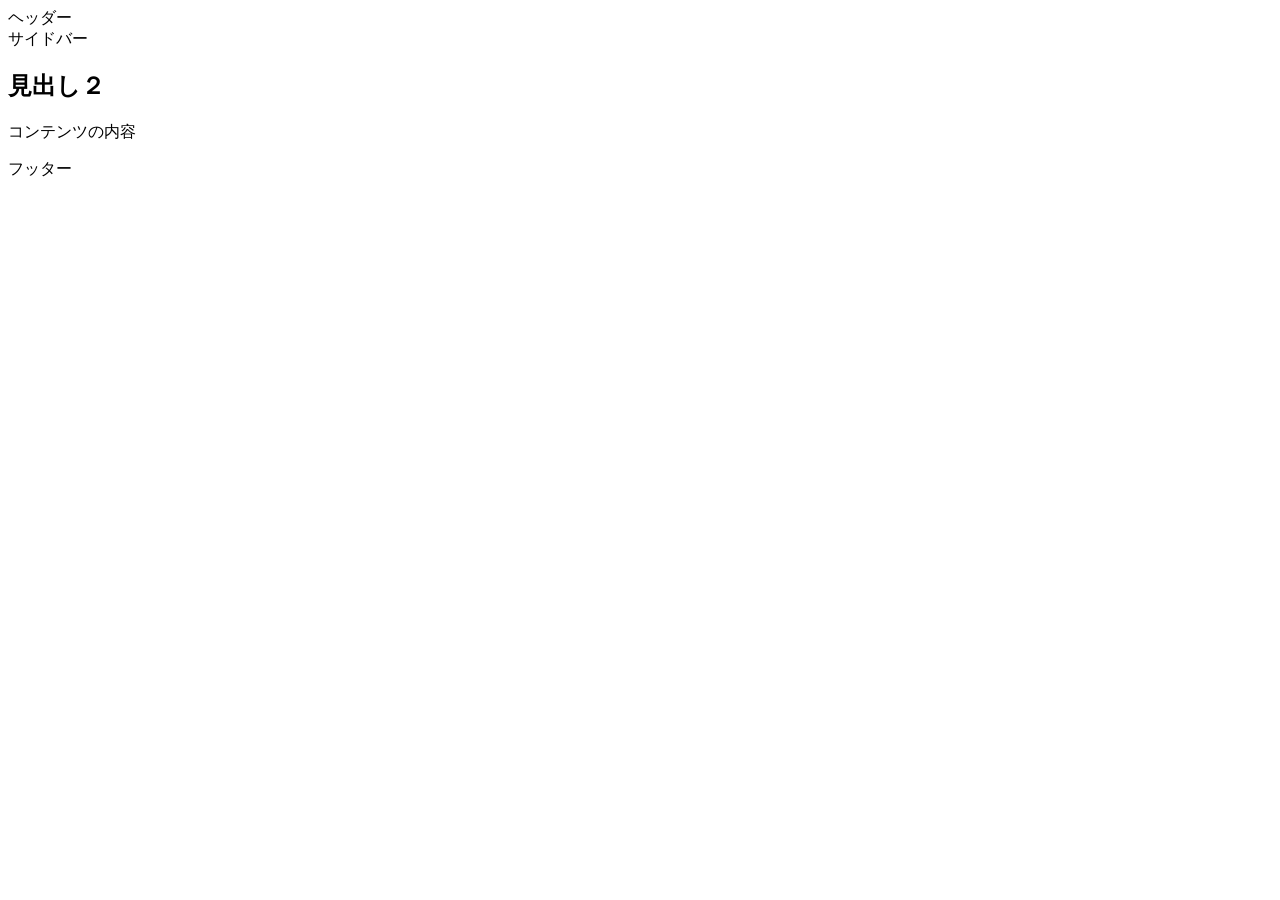
==== public/index.html @ 4c254167 "[Add] ログイン画面のメタ情報を設定" ====
﻿<!DOCTYPE html>
<html lang="ja">

<head>
    <title>タイトル</title>
    <meta charset="utf-8">
    <meta name="viewport" content="width=device-width, initial-scale=1.0">
    <meta name="description" content="">
    <meta property="og:title" content="">
    <meta property="og:description" content="">
    <meta property="og:type" content="">
    <meta property="og:url" content="">
    <meta property="og:image" content="">
    <meta property="og:site_name" content="">
    <meta property="og:locale" content="ja_JP">
    <link rel="stylesheet" href="css/style.css">
    <script src="js/login.js"></script>
    <script src="js/common/common.js"></script>
</head>

<body onload="LOGIN.init();">
    <!----- header ----->
    <header>ヘッダー</header>
    <!----- main ----->
    <main>
        <div class="sidebar">サイドバー</div>
        <div class="table">
            <section>
                <h2>見出し２</h2>
                <p>コンテンツの内容</p>
            </section>
        </div>
    </main>
    <!----- footer ----->
    <footer>フッター</footer>
</body>

</html>
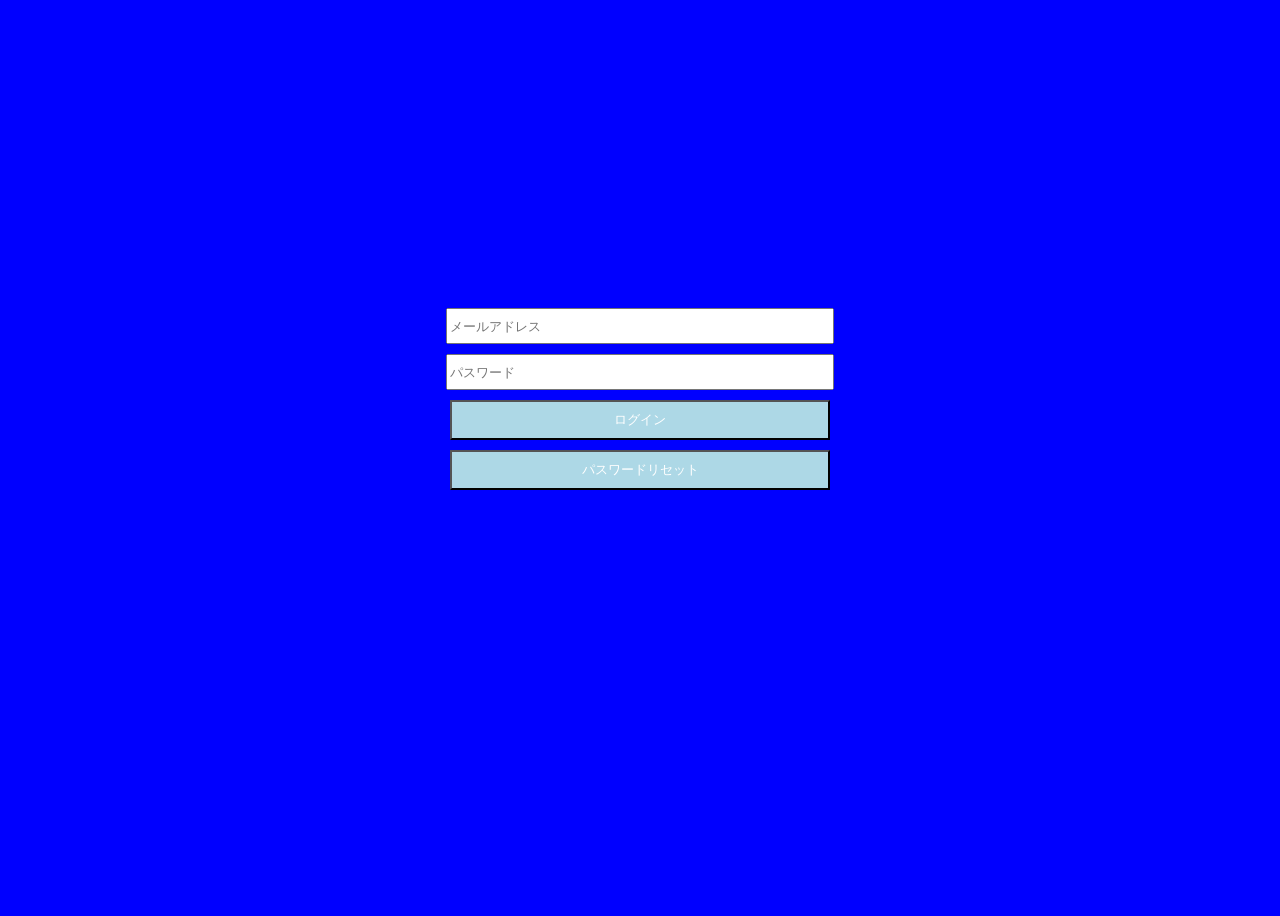
==== commit f98e062e: "[Add] ログイン画面にUIを追加" ====
--- a/public/index.html
+++ b/public/index.html
@@ -15,24 +15,32 @@
     <meta property="og:locale" content="ja_JP">
     <link rel="stylesheet" href="css/style.css">
     <script src="js/login.js"></script>
-    <script src="js/common/common.js"></script>
+    <script src="js/common.js"></script>
+    <script src="lib/jquery-3.6.0.min.js"></script>
+    <script src="lib/garlic.js"></script>
+    <script src="lib/firebase.js"></script>
 </head>
 
-<body onload="LOGIN.init();">
+<body onload="LOGIN.init();" style="background-color: blue;">
     <!----- header ----->
-    <header>ヘッダー</header>
     <!----- main ----->
     <main>
-        <div class="sidebar">サイドバー</div>
-        <div class="table">
-            <section>
-                <h2>見出し２</h2>
-                <p>コンテンツの内容</p>
-            </section>
+        <div class="login_form_block">
+            <form class="login_form_inner" name="loginForm" data-persist="garlic">
+                <div>
+                    <input class="login_field" type="id" name="mail" placeholder="メールアドレス"><br>
+                    <input class="login_field" type="password" name="password" placeholder="パスワード">
+                </div>
+                <div>
+                    <button class="login_button" onclick="LOGIN.actionLogin();">ログイン</button>
+                </div>
+                <div>
+                    <button class="login_button" onclick="LOGIN.actionPasswordReset();">パスワードリセット</button>
+                </div>
+            </form>
         </div>
     </main>
     <!----- footer ----->
-    <footer>フッター</footer>
 </body>
 
 </html>
--- a/public/css/style.css
+++ b/public/css/style.css
@@ -0,0 +1,71 @@
+@charset "UTF-8";
+
+header {
+    top: 0;
+    right: 0;
+    left: 0;
+    height: 100px;
+    background-color: blue;
+}
+
+/* main {
+    display: flex;
+    flex-grow: 1;
+    flex-direction: row;
+} */
+
+.sidebar {
+    bottom: 0;
+    left: 0;
+    width: 100px;
+    background-color: lightgray;
+}
+
+.table {
+    display: flex;
+    flex-grow: 1;
+    flex-direction: row;
+}
+
+footer {
+    position: fixed;
+    right: 0;
+    bottom: 0;
+    left: 0;
+    height: 48px;
+    background-color: lightgray;
+}
+
+
+/***** ログイン *****/
+
+.login_form_block {
+    position: relative;
+    height: 100vh;
+    text-align: center;
+}
+
+.login_form_inner {
+    position: absolute;
+    top: 0;
+    right: 0;
+    bottom: 0;
+    left: 0;
+    width: 80%;
+    height: 300px;
+    margin: auto;
+}
+
+.login_field {
+    width: 380px;
+    height: 30px;
+    margin-bottom: 10px;
+}
+
+.login_button {
+    width: 380px;
+    height: 40px;
+    margin-bottom: 10px;
+    background-color: lightblue;
+    color: white;
+}
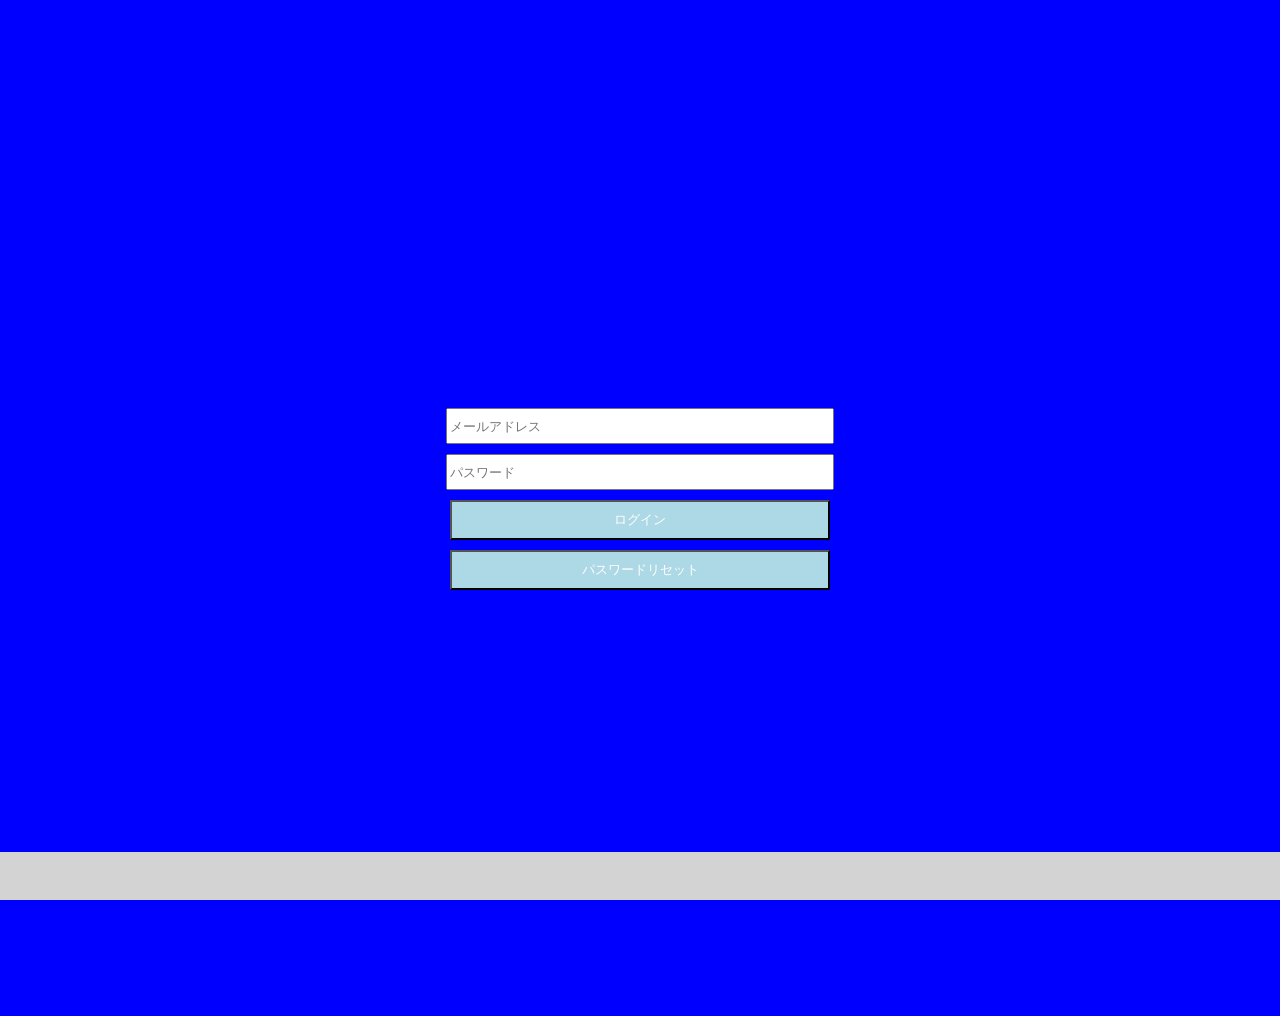
==== commit a4d932c4: "[Remove] firebase.jsを削除" ====
--- a/public/index.html
+++ b/public/index.html
@@ -18,11 +18,11 @@
     <script src="js/common.js"></script>
     <script src="lib/jquery-3.6.0.min.js"></script>
     <script src="lib/garlic.js"></script>
-    <script src="lib/firebase.js"></script>
 </head>
 
 <body onload="LOGIN.init();" style="background-color: blue;">
     <!----- header ----->
+    <header></header>
     <!----- main ----->
     <main>
         <div class="login_form_block">
@@ -32,7 +32,8 @@
                     <input class="login_field" type="password" name="password" placeholder="パスワード">
                 </div>
                 <div>
-                    <button class="login_button" onclick="LOGIN.actionLogin();">ログイン</button>
+                    <button class="login_button" type="submit">ログイン</button>
+                    <!-- <button class="login_button" onclick="LOGIN.actionLogin();">ログイン</button> -->
                 </div>
                 <div>
                     <button class="login_button" onclick="LOGIN.actionPasswordReset();">パスワードリセット</button>
@@ -41,6 +42,69 @@
         </div>
     </main>
     <!----- footer ----->
+    <footer></footer>
+    <script type="module">
+        import { initializeApp } from "firebase/app";
+        import { getAnalytics } from "firebase/analytics";
+        import { getAuth } from "firebase/auth";
+        const firebaseConfig = {
+            apiKey: "AIzaSyALck2Mz8VOrBOmFnB0Rid4cZrUew9dJjM",
+            authDomain: "sportnote-b2c92.firebaseapp.com",
+            databaseURL: "https://sportnote-b2c92.firebaseio.com",
+            projectId: "sportnote-b2c92",
+            storageBucket: "sportnote-b2c92.appspot.com",
+            messagingSenderId: "300910913096",
+            appId: "1:300910913096:web:f9ee4abee6f5081d905a7d",
+            measurementId: "G-V8FP813PWF"
+        };
+        // Initialize Firebase
+        const app = initializeApp(firebaseConfig);
+        const analytics = getAnalytics(app);
+        const auth = getAuth(app);
+
+        // ログイン
+        function signIn() {
+            var mailAddress = document.forms.loginForm.mail.value;
+            var password = document.forms.loginForm.password.value;
+
+            // 入力チェック
+            if (mailAddress == "" || password == "") {
+                alert("メールアドレスまたはパスワードが入力されていません。");
+                return;
+            }
+
+            firebase.auth().signInWithEmailAndPassword(mailAddress, password)
+            .then((userCredential) => {
+                var user = userCredential.user;
+                setTimeout(function() {
+                    window.location.href = './task_list.html';
+                }, 100);
+            })
+            .catch((error) => {
+                var errorCode = error.code;
+                var errorMessage = error.message;
+                alert(errorMessage);
+            });
+        }
+
+        // ログアウト
+        function signOut() {
+            firebase.auth().onAuthStateChanged(user => {
+                firebase.auth().signOut()
+                .then(() => {
+                    console.log('ログアウトしました');
+                    location.reload();
+                })
+                .catch((error) => {
+                    console.log(`ログアウト時にエラーが発生しました (${error})`);
+                });
+            });
+        }
+
+        // ログイン処理追加
+        const loginButton = document.getElementsByClassName("login_button")[0];
+        loginButton.setAttribute('onclick', 'signIn();');
+    </script>
 </body>
 
 </html>
